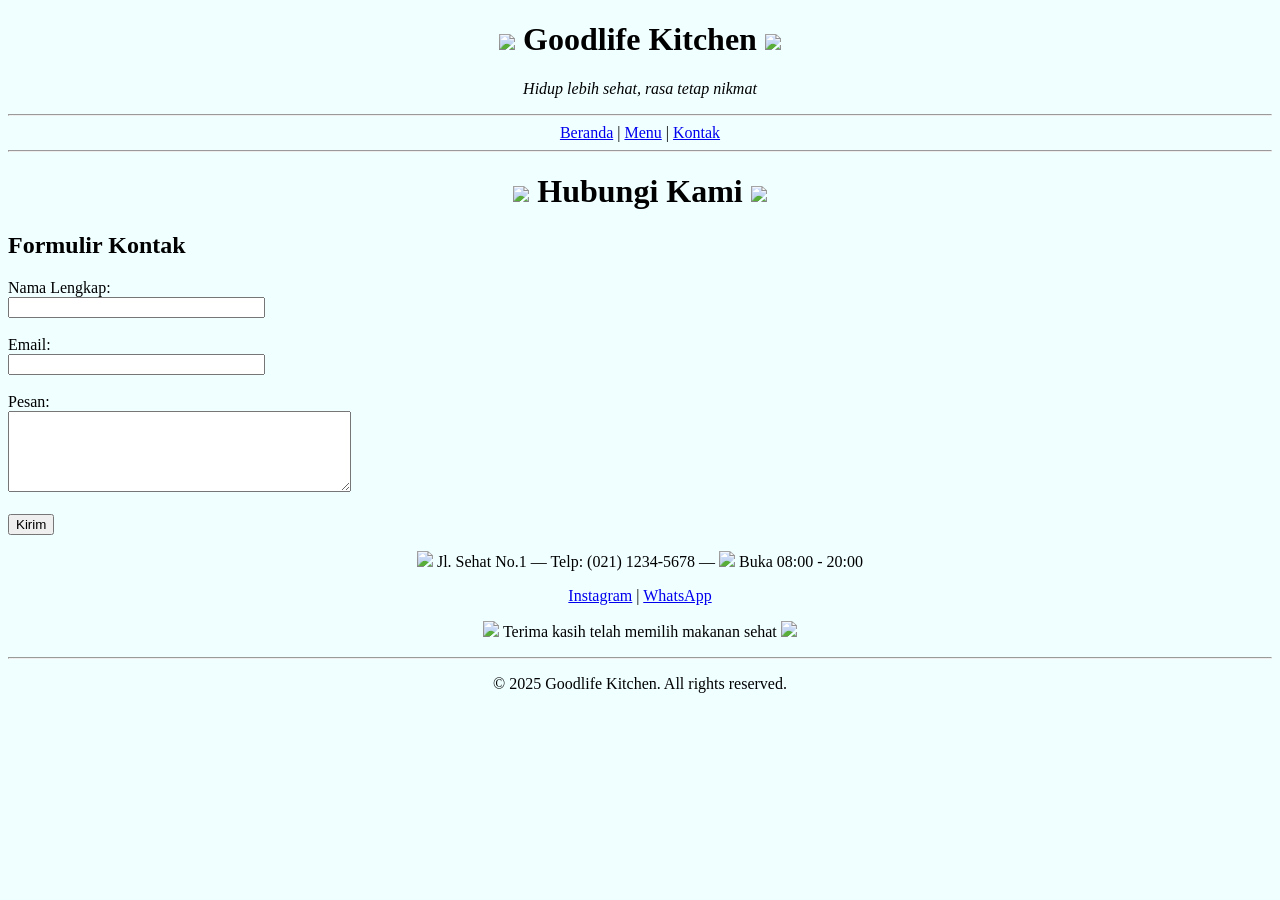
==== kontak.html @ ddbb8c21 "nyoba" ====
<!DOCTYPE html>
<html lang="en">
<head>
    <meta charset="UTF-8">
    <meta name="viewport" content="width=device-width, initial-scale=1.0">
    <title>Kontak Goodlife Kitchen</title>
</head>
<body bgcolor="#f0ffff">
    <center>
        <h1><img src="daun.png" width="25"> Goodlife Kitchen <img src="daun.png" width="25"></h1>
        <p><i>Hidup lebih sehat, rasa tetap nikmat</i></p>
        <hr>

        <a href="index.html">Beranda</a> |
        <a href="menu.html">Menu</a> |
        <a href="kontak.html">Kontak</a>

        <hr>

        <h1><img src="tlf.png" width="25"> Hubungi Kami <img src="tlf.png" width="25"></h1>
    </center>

    <h2>Formulir Kontak</h2>

    <form>
        <label>Nama Lengkap:</label><br>
        <input type="text" size="30"><br><br>

        <label>Email:</label><br>
        <input type="email" size="30"><br><br>

        <label>Pesan:</label><br>
        <textarea rows="5" cols="40"></textarea><br><br>

        <input type="submit" value="Kirim">
    </form>

    <center>
        <p><img src="jln.png" width="12"> Jl. Sehat No.1 — Telp: (021) 1234-5678 — <img src="waktu.png" width="12"> Buka 08:00 - 20:00</p>

        <a href="#">Instagram</a> |
        <a href="#">WhatsApp</a>

        <p><img src="love hijau.png" width="12"> Terima kasih telah memilih makanan sehat <img src="love hijau.png" width="12"></p>

        <hr>
        <p>&copy; 2025 Goodlife Kitchen. All rights reserved.</p>
    </center>
</body>
</html>
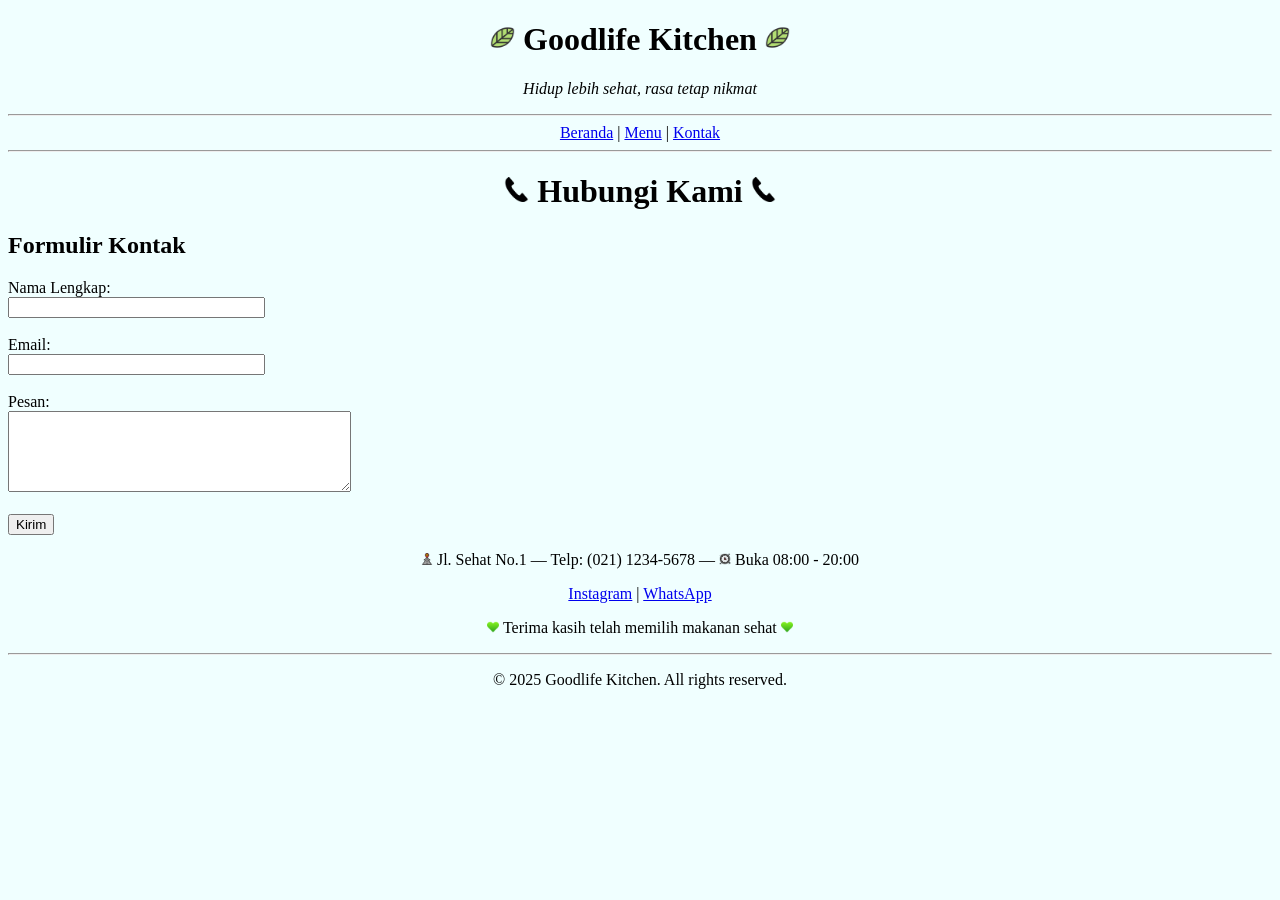
==== commit 8efe25a8: "berhasil edit gak" ====
--- a/kontak.html
+++ b/kontak.html
@@ -7,7 +7,7 @@
 </head>
 <body bgcolor="#f0ffff">
     <center>
-        <h1><img src="daun.png" width="25"> Goodlife Kitchen <img src="daun.png" width="25"></h1>
+        <h1><img src="img/daun.png" width="25"> Goodlife Kitchen <img src="img/daun.png" width="25"></h1>
         <p><i>Hidup lebih sehat, rasa tetap nikmat</i></p>
         <hr>
 
@@ -17,7 +17,7 @@
 
         <hr>
 
-        <h1><img src="tlf.png" width="25"> Hubungi Kami <img src="tlf.png" width="25"></h1>
+        <h1><img src="img/tlf.png" width="25"> Hubungi Kami <img src="img/tlf.png" width="25"></h1>
     </center>
 
     <h2>Formulir Kontak</h2>
@@ -36,12 +36,12 @@
     </form>
 
     <center>
-        <p><img src="jln.png" width="12"> Jl. Sehat No.1 — Telp: (021) 1234-5678 — <img src="waktu.png" width="12"> Buka 08:00 - 20:00</p>
+        <p><img src="img/jln.png" width="12"> Jl. Sehat No.1 — Telp: (021) 1234-5678 — <img src="img/waktu.png" width="12"> Buka 08:00 - 20:00</p>
 
         <a href="#">Instagram</a> |
         <a href="#">WhatsApp</a>
 
-        <p><img src="love hijau.png" width="12"> Terima kasih telah memilih makanan sehat <img src="love hijau.png" width="12"></p>
+        <p><img src="img/love hijau.png" width="12"> Terima kasih telah memilih makanan sehat <img src="img/love hijau.png" width="12"></p>
 
         <hr>
         <p>&copy; 2025 Goodlife Kitchen. All rights reserved.</p>
